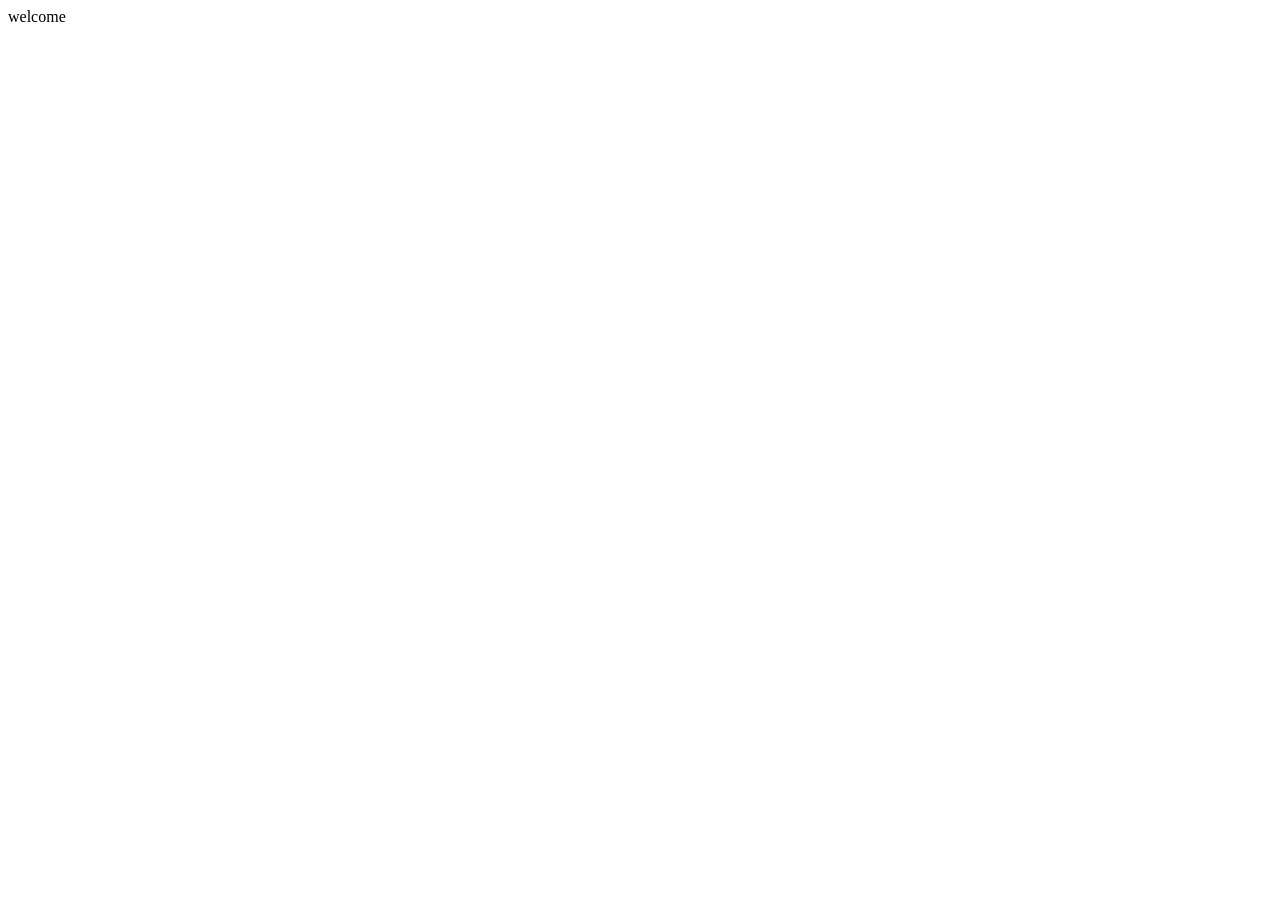
==== index2.html @ e3d14dbb "first commit" ====
<!DOCTYPE html>
<html lang="en">
<head>
    <meta charset="UTF-8">
    <meta name="viewport" content="width=device-width, initial-scale=1.0">
    <title>Document</title>
</head>
<body>
    welcome
</body>
</html>
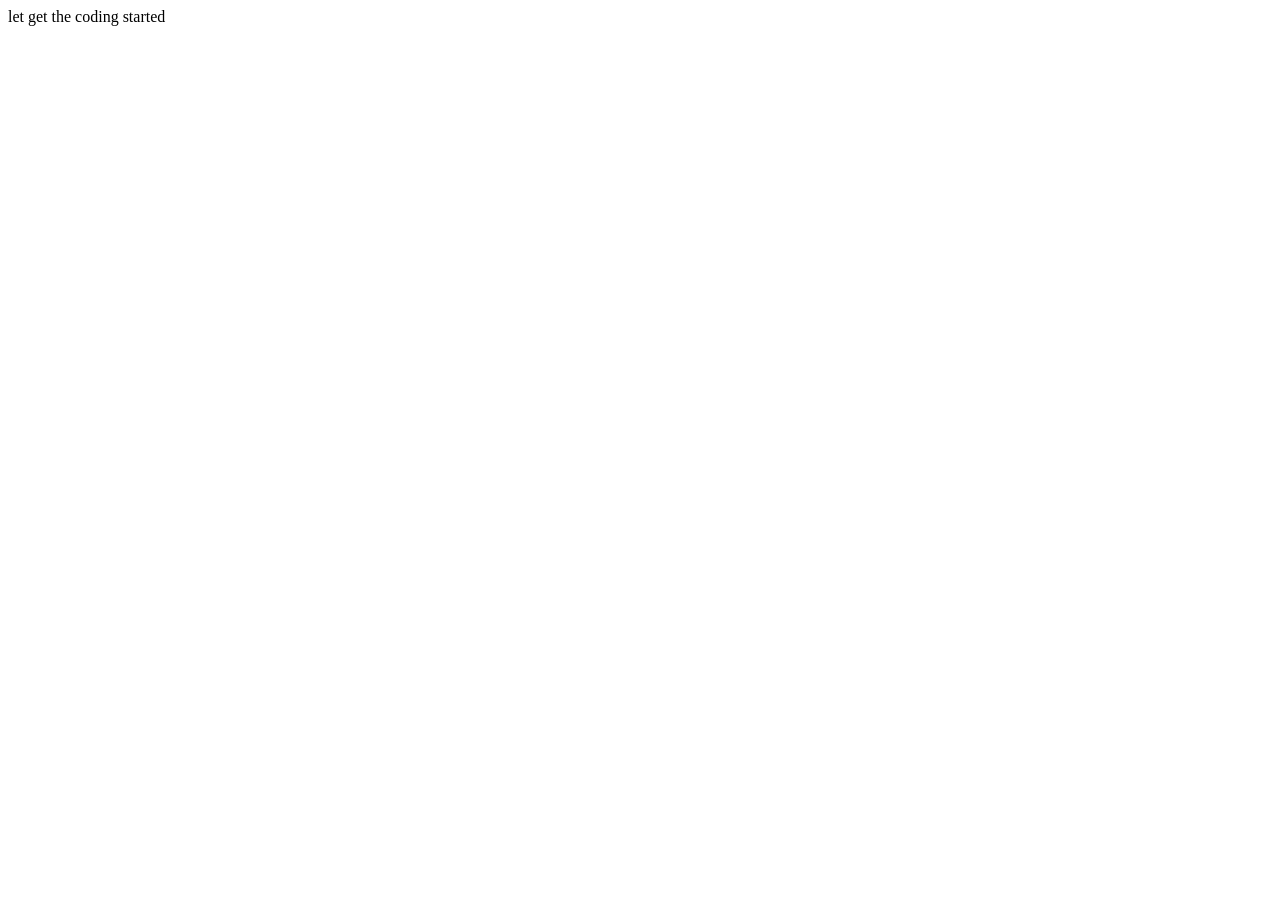
==== commit 374082ab: "first commit" ====
--- a/index2.html
+++ b/index2.html
@@ -6,6 +6,6 @@
     <title>Document</title>
 </head>
 <body>
-    welcome
+    let get the coding started
 </body>
 </html>
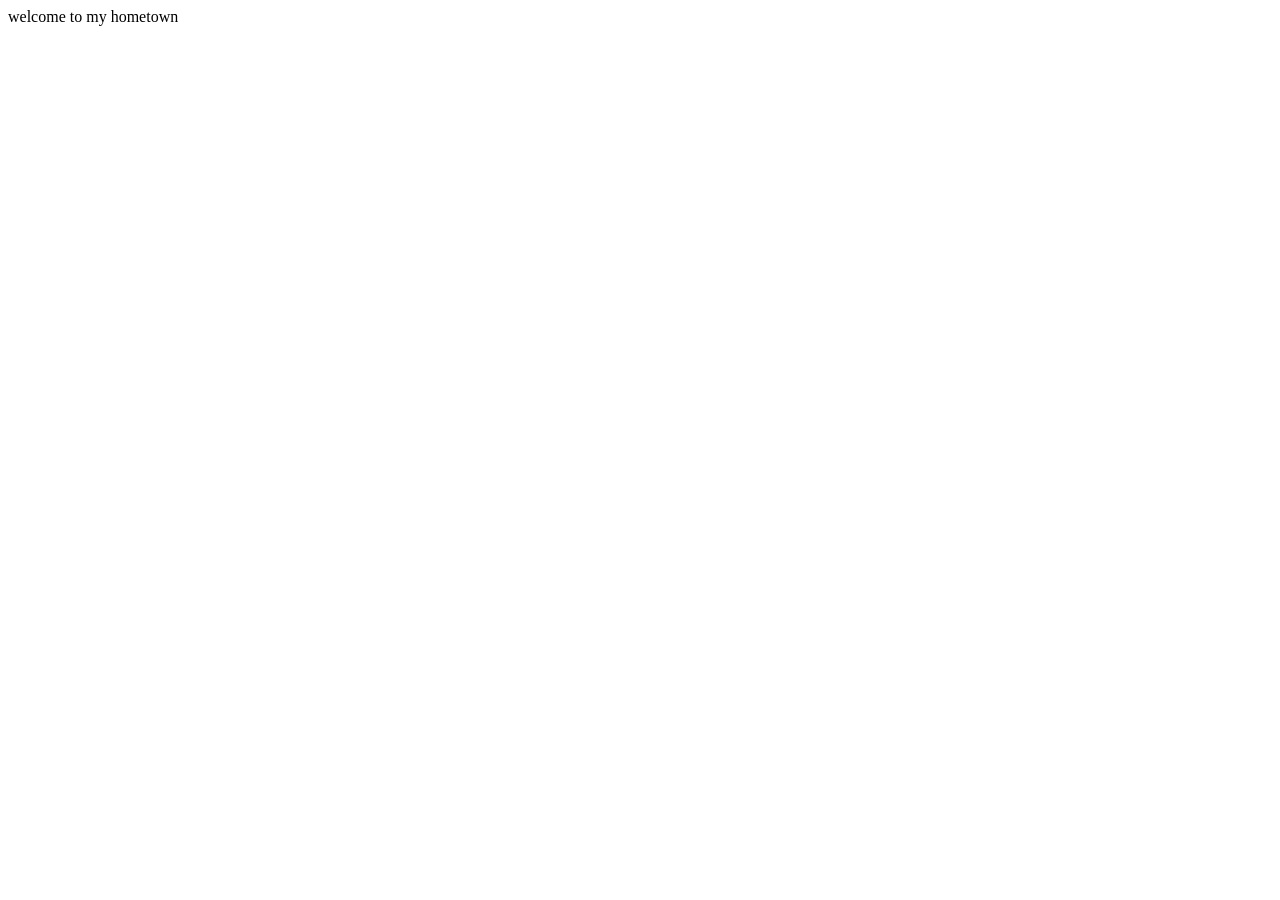
==== commit defe19a7: "first commit" ====
--- a/index2.html
+++ b/index2.html
@@ -6,6 +6,6 @@
     <title>Document</title>
 </head>
 <body>
-    let get the coding started
+    welcome to my hometown
 </body>
 </html>
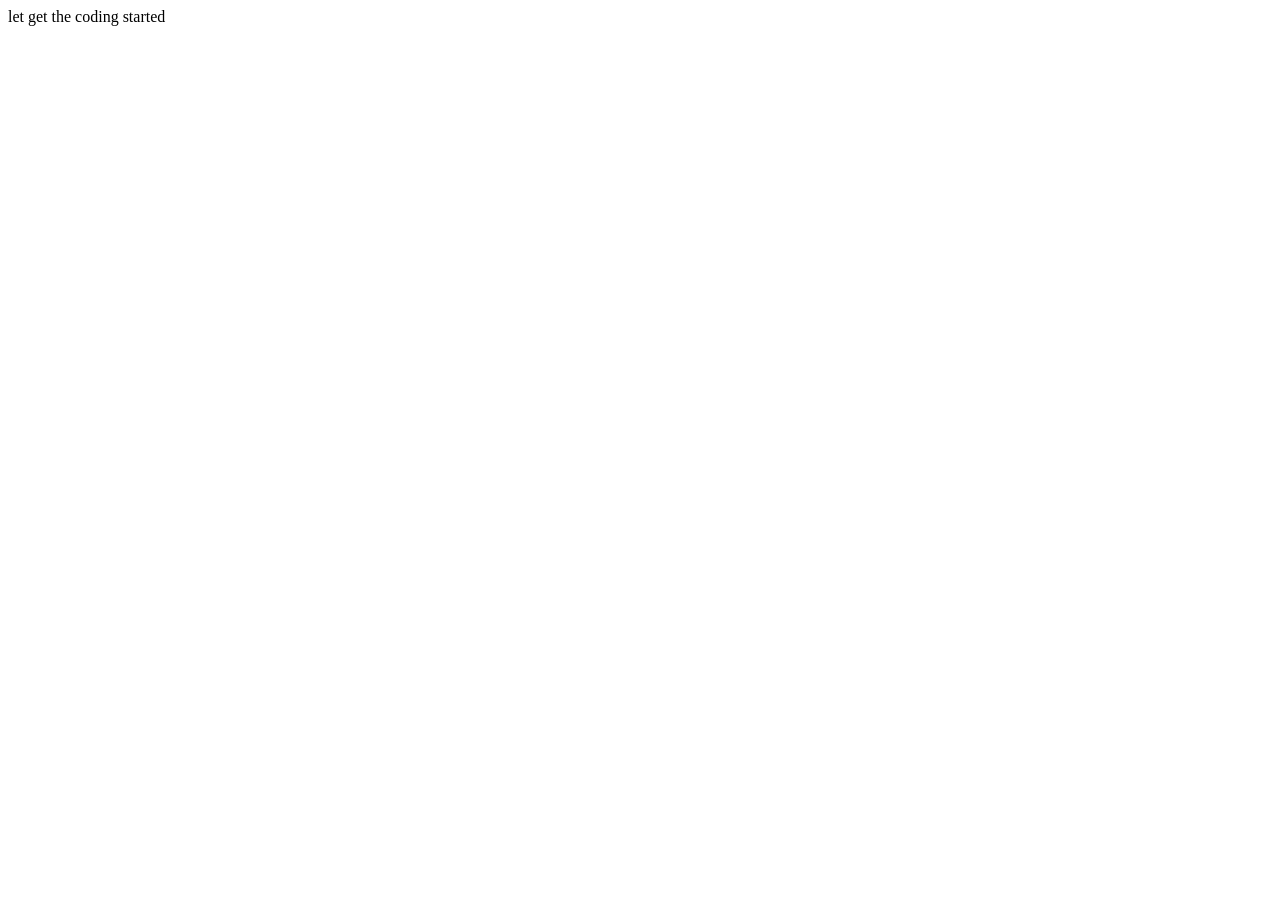
==== commit cd3e0366: "first commit" ====
--- a/index2.html
+++ b/index2.html
@@ -6,6 +6,6 @@
     <title>Document</title>
 </head>
 <body>
-    welcome to my hometown
+   let get the coding started
 </body>
 </html>
